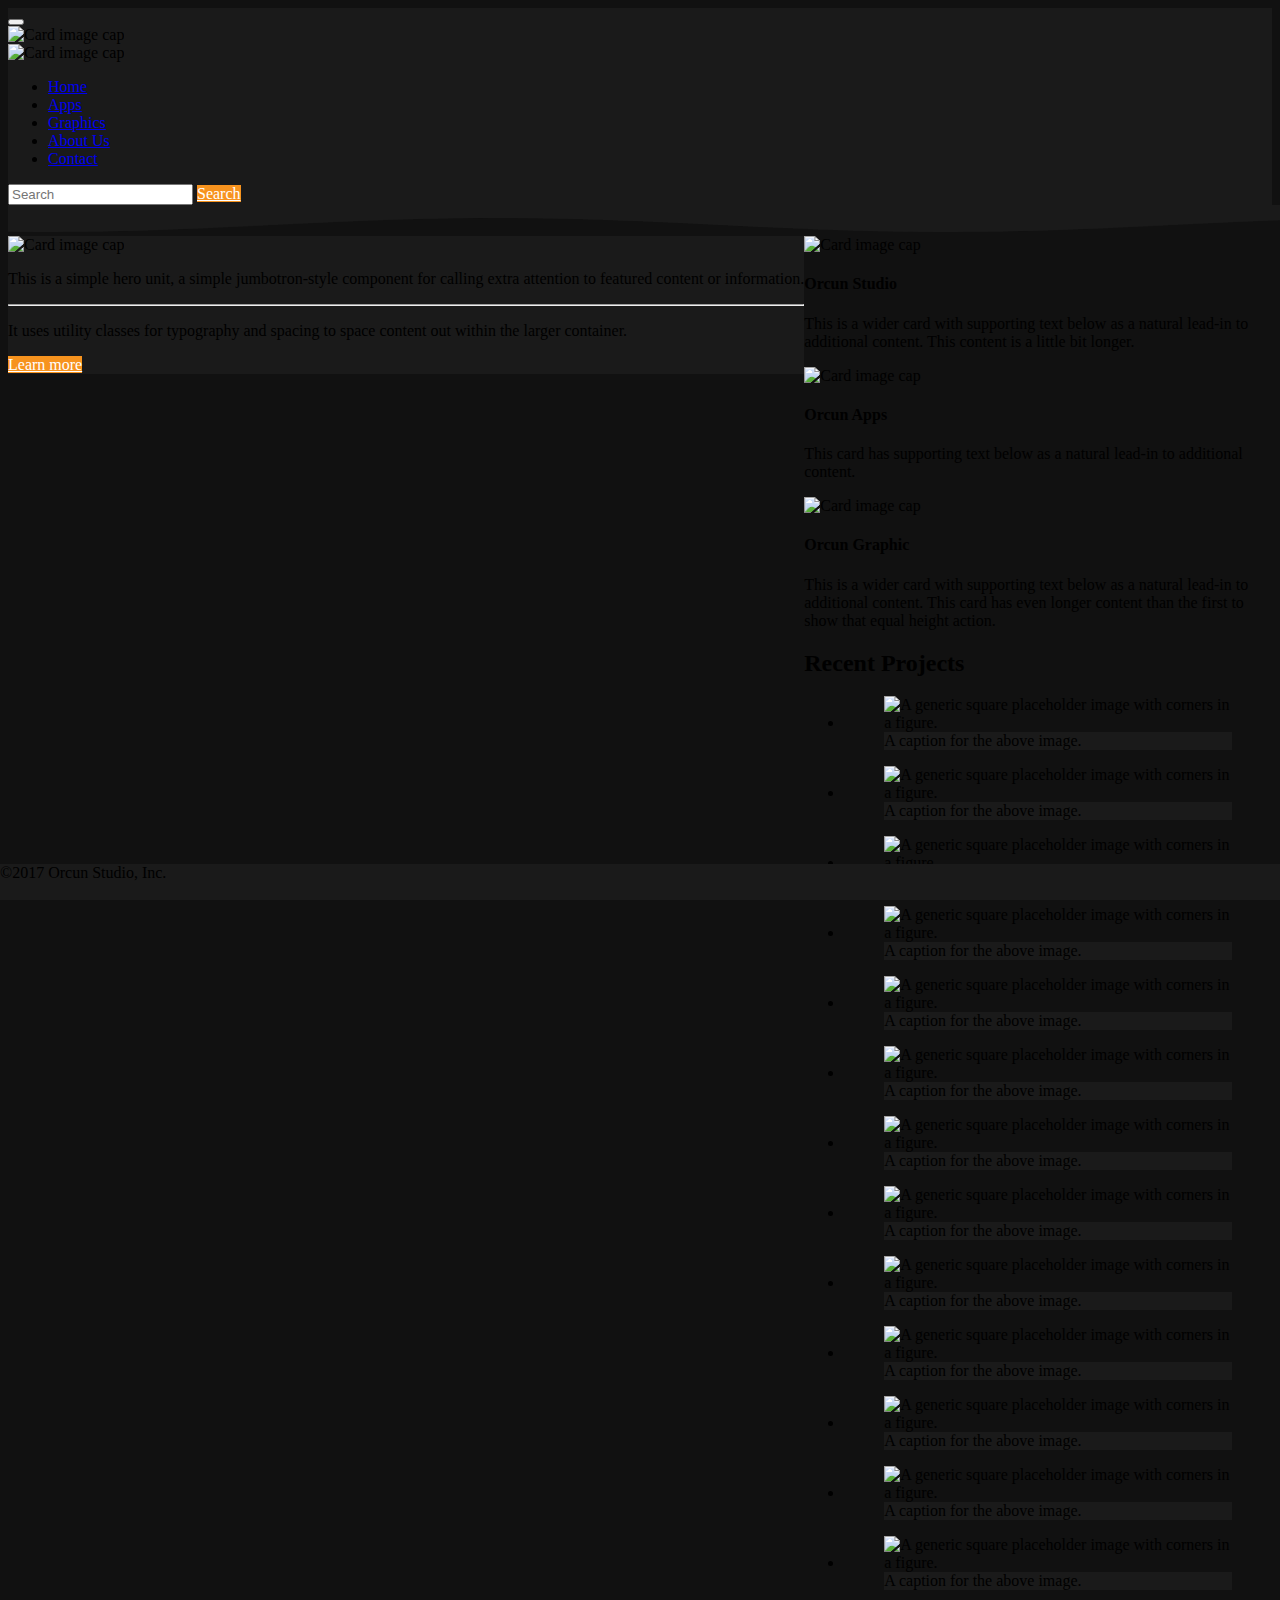
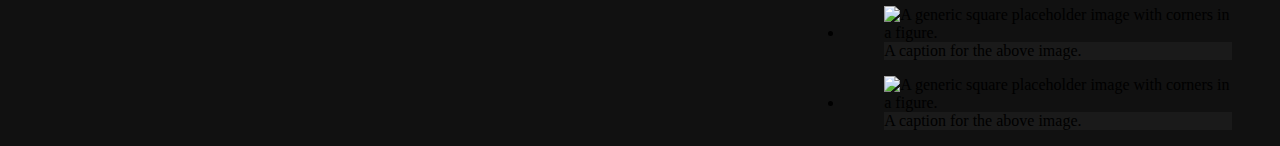
==== index.html @ 260313d6 "sayfa tasarımı tamamen degisti sol kaymıyor sag kayıyor dalga da var" ====
<!DOCTYPE html>
<html lang="en">
<head>
    <meta charset="utf-8">
    <meta http-equiv="X-UA-Compatible" content="IE=edge">
    <meta name="viewport" content="width=device-width, initial-scale=1, shrink-to-fit=no">
    <!-- The above 3 meta tags *must* come first in the head; any other head content must come *after* these tags -->
    <meta name="description" content="">
    <meta name="author" content="Orçun Toy">
    <link rel="shortcut icon" href="favicon.ico" type="image/x-icon">
	<link rel="icon" href="favicon.ico" type="image/x-icon">

    <title>Orcun Studio</title>

    <!-- Bootstrap Core CSS -->
    <link href="css/bootstrap.min.css" rel="stylesheet">

    <!-- Custom CSS -->
    <link href="css/custom.css" rel="stylesheet">
	
	<!-- Font Awesome CSS -->
	<link rel="stylesheet" href="https://maxcdn.bootstrapcdn.com/font-awesome/4.4.0/css/font-awesome.min.css">
	
	 <!-- Sly CSS -->
    <link href="css/sly.css" rel="stylesheet">

</head>

<body>
	<header>
		<nav class="navbar navbar-expand-lg navbar-dark bg-brand-dark" data-spy="affix" data-offset-top="100">
		  <button class="navbar-toggler" type="button" data-toggle="collapse" data-target="#navbarToggler" aria-controls="navbarToggler" aria-expanded="false" aria-label="Toggle navigation">
			<span class="navbar-toggler-icon"></span>
		  </button>
		 
		  <div class="d-none d-sm-block">
		 
		  <img class="img-fluid w-100" src="img/logo-desktop.png" alt="Card image cap">
		  </div>
		  <div class="d-block d-sm-none">
		   <img class="img-fluid w-100" src="img/logo-mobile.png" alt="Card image cap">
		 
		  </div>

		  <div class="collapse navbar-collapse" id="navbarToggler">
			<ul class="navbar-nav mr-auto mt-2 mt-lg-0">
			  <li class="nav-item active">
				<a class="nav-link" href="#">Home <span class="sr-only">(current)</span></a>
			  </li>
			  <li class="nav-item">
				<a class="nav-link" href="#">Apps</a>
			  </li>
			  <li class="nav-item">
				<a class="nav-link" href="#">Graphics</a>
			  </li>
			  <li class="nav-item">
				<a class="nav-link" href="#">About Us</a>
			  </li>
			    <li class="nav-item">
				<a class="nav-link" href="#">Contact</a>
			  </li>
			</ul>
			<form class="form-inline my-2 my-lg-0">
			  <input class="form-control mr-sm-2" type="search" placeholder="Search" aria-label="Search">
				<a class="btn btn-secondary" href="#" role="button">Search</a>
			</form>
		  </div>
		  
		</nav>
			<canvas id="topWave"></canvas>
		
		
	</header>

	<div class="container-fluid body-content ">
	
		<div class="row box ">
			<div class="col-md-3 left  mt-3 mb-3">
				<div class="h-100 p-3 bg-brand-dark text-white">
				 
					<img class="card-img-top img-fluid" src="img/lg-text.png" alt="Card image cap">
					
				  <p class="lead text-justify">This is a simple hero unit, a simple jumbotron-style component for calling extra attention to featured content or information.</p>
				  <hr class="my-4">
				  <p class="text-justify">It uses utility classes for typography and spacing to space content out within the larger container.</p>
				  <p class="lead">
					<a class="btn btn-secondary btn-lg" href="#" role="button">Learn more</a>
				  </p>
				</div>
			</div>
			<div class="col-md-9 right  mt-3 mb-3">
				<div class="row">
					<div class="card-deck ml-1 mr-1">
					  <div class="card no-border">
						<img class="card-img-top img-fluid" src="img/lg-1.png" alt="Card image cap">
						<div class="card-body">
						  <h4 class="card-title">Orcun Studio</h4>
						  <p class="card-text text-justify">This is a wider card with supporting text below as a natural lead-in to additional content. This content is a little bit longer.</p>
						</div>
						
					  </div>
					  <div class="card no-border">
						<img class="card-img-top img-fluid" src="img/lg-2.png" alt="Card image cap">
						<div class="card-body">
						  <h4 class="card-title">Orcun Apps</h4>
						  <p class="card-text text-justify">This card has supporting text below as a natural lead-in to additional content.</p>
						</div>
						
					  </div>
					  <div class="card no-border">
						<img class="card-img-top img-fluid" src="img/lg-3.png" alt="Card image cap">
						<div class="card-body">
						  <h4 class="card-title">Orcun Graphic</h4>
						  <p class="card-text text-justify">This is a wider card with supporting text below as a natural lead-in to additional content. This card has even longer content than the first to show that equal height action.</p>
						</div>
					  </div>
					</div>
				</div>
				<div class="mr-1">
				<h2 class="col-md-12 text-white p-3">Recent Projects</h2>
		
		<div class="scrollbar">
			<div class="handle">
				<div class="mousearea"></div>
			</div>
		</div>
		<div class="frame" id="cyclepages">
			<ul class="clearfix">
				<li class="m-1 rounded">
					<figure class="figure m-0">
					  <img src="img/lg-1.png" class="figure-img img-fluid rounded-top" alt="A generic square placeholder image with corners in a figure.">
					  <figcaption class="figure-caption bg-brand-dark p-2 text-center rounded-bottom">A caption for the above image.</figcaption>
					</figure>
				</li>
				<li class="m-1 rounded">
					<figure class="figure m-0">
					  <img src="img/lg-2.png" class="figure-img img-fluid rounded-top" alt="A generic square placeholder image with corners in a figure.">
					  <figcaption class="figure-caption bg-brand-dark p-2 text-center rounded-bottom">A caption for the above image.</figcaption>
					</figure>
				</li>
				<li class="m-1 rounded">
					<figure class="figure m-0">
					  <img src="img/lg-3.png" class="figure-img img-fluid rounded-top" alt="A generic square placeholder image with corners in a figure.">
					  <figcaption class="figure-caption bg-brand-dark p-2 text-center rounded-bottom">A caption for the above image.</figcaption>
					</figure>
				</li>
				<li class="m-1 rounded">
					<figure class="figure m-0">
					  <img src="img/lg-1.png" class="figure-img img-fluid rounded-top" alt="A generic square placeholder image with corners in a figure.">
					  <figcaption class="figure-caption bg-brand-dark p-2 text-center rounded-bottom">A caption for the above image.</figcaption>
					</figure>
				</li>
				<li class="m-1 rounded">
					<figure class="figure m-0">
					  <img src="img/lg-2.png" class="figure-img img-fluid rounded-top" alt="A generic square placeholder image with corners in a figure.">
					  <figcaption class="figure-caption bg-brand-dark p-2 text-center rounded-bottom">A caption for the above image.</figcaption>
					</figure>
				</li>
				<li class="m-1 rounded">
					<figure class="figure m-0">
					  <img src="img/lg-3.png" class="figure-img img-fluid rounded-top" alt="A generic square placeholder image with corners in a figure.">
					  <figcaption class="figure-caption bg-brand-dark p-2 text-center rounded-bottom">A caption for the above image.</figcaption>
					</figure>
				</li>
				<li class="m-1 rounded">
					<figure class="figure m-0">
					  <img src="img/lg-1.png" class="figure-img img-fluid rounded-top" alt="A generic square placeholder image with corners in a figure.">
					  <figcaption class="figure-caption bg-brand-dark p-2 text-center rounded-bottom">A caption for the above image.</figcaption>
					</figure>
				</li>
				<li class="m-1 rounded">
					<figure class="figure m-0">
					  <img src="img/lg-2.png" class="figure-img img-fluid rounded-top" alt="A generic square placeholder image with corners in a figure.">
					  <figcaption class="figure-caption bg-brand-dark p-2 text-center rounded-bottom">A caption for the above image.</figcaption>
					</figure>
				</li>
				<li class="m-1 rounded">
					<figure class="figure m-0">
					  <img src="img/lg-3.png" class="figure-img img-fluid rounded-top" alt="A generic square placeholder image with corners in a figure.">
					  <figcaption class="figure-caption bg-brand-dark p-2 text-center rounded-bottom">A caption for the above image.</figcaption>
					</figure>
				</li>
					<li class="m-1 rounded">
					<figure class="figure m-0">
					  <img src="img/lg-1.png" class="figure-img img-fluid rounded-top" alt="A generic square placeholder image with corners in a figure.">
					  <figcaption class="figure-caption bg-brand-dark p-2 text-center rounded-bottom">A caption for the above image.</figcaption>
					</figure>
				</li>
				<li class="m-1 rounded">
					<figure class="figure m-0">
					  <img src="img/lg-2.png" class="figure-img img-fluid rounded-top" alt="A generic square placeholder image with corners in a figure.">
					  <figcaption class="figure-caption bg-brand-dark p-2 text-center rounded-bottom">A caption for the above image.</figcaption>
					</figure>
				</li>
				<li class="m-1 rounded">
					<figure class="figure m-0">
					  <img src="img/lg-3.png" class="figure-img img-fluid rounded-top" alt="A generic square placeholder image with corners in a figure.">
					  <figcaption class="figure-caption bg-brand-dark p-2 text-center rounded-bottom">A caption for the above image.</figcaption>
					</figure>
				</li>	<li class="m-1 rounded">
					<figure class="figure m-0">
					  <img src="img/lg-1.png" class="figure-img img-fluid rounded-top" alt="A generic square placeholder image with corners in a figure.">
					  <figcaption class="figure-caption bg-brand-dark p-2 text-center rounded-bottom">A caption for the above image.</figcaption>
					</figure>
				</li>
				<li class="m-1 rounded">
					<figure class="figure m-0">
					  <img src="img/lg-2.png" class="figure-img img-fluid rounded-top" alt="A generic square placeholder image with corners in a figure.">
					  <figcaption class="figure-caption bg-brand-dark p-2 text-center rounded-bottom">A caption for the above image.</figcaption>
					</figure>
				</li>
				<li class="m-1 rounded">
					<figure class="figure m-0">
					  <img src="img/lg-3.png" class="figure-img img-fluid rounded-top" alt="A generic square placeholder image with corners in a figure.">
					  <figcaption class="figure-caption bg-brand-dark p-2 text-center rounded-bottom">A caption for the above image.</figcaption>
					</figure>
				</li>
			</ul>
		</div>
				</div>
			</div>
		</div>
		
	</div>
	<footer class=" bg-brand-dark ">
		 <div class="copyrighttext-left text-white m-2">
				 ©2017 Orcun Studio, Inc.
		</div>
	</footer>
	<script>
		function topFunction() {
			document.body.scrollTop = 0;
			document.documentElement.scrollTop = 0;
		}
	</script>
    <!-- Bootstrap core JavaScript
    ================================================== -->
    <!-- Placed at the end of the document so the pages load faster -->

    <!-- jQuery -->
    <script src="js/jquery-3.2.1.min.js"></script>
	<script src="https://cdnjs.cloudflare.com/ajax/libs/popper.js/1.12.6/umd/popper.min.js"></script>
    <!-- Bootstrap Core JavaScript -->
    <script src="js/bootstrap.min.js"></script>
	<!-- Sly JavaScripts -->
	<script src="js/sly.min.js"></script>
	<script src="js/horizontal.js"></script>
	<script src="js/jquery.easing.js"></script>
	
	<!-- Wave JavaScripts -->
	<script src="js/wave.js"></script>
</body>
</html>
---- css/custom.css ----
html {
  height: 100%;
}

html body {
  height: 100%;
  overflow: hidden;
  display: flex;
  flex-direction: column;
  background-color: #111111;
   -webkit-overflow-scrolling: touch;
    
}
navbar {
	height: 10vh;
}
.body-content {
  position: relative;
    z-index: 1;
  -webkit-overflow-scrolling: touch;
	height: 83vh;
	content: '';
    clear: both;
    display: block;
}
.box {
          position: absolute;
    width: 100%;
    height: 100%;
    }
.left {
	 float: left;
}
.right {
	     overflow: auto;
}
footer {
	position:fixed;
	bottom:0;
	left:0;
	right:0;
	  height: 4vh;
	  z-index: 3;
}
.topWave {
	height: 3vh;
}
::-webkit-scrollbar {
    width: 20px;
}

::-webkit-scrollbar-track {
    -webkit-box-shadow: inset 0 0 6px rgba(0,0,0,0.3); 
    border-radius: 10px;
	
}
 
::-webkit-scrollbar-thumb {
    border-radius: 10px;
    -webkit-box-shadow: inset 0 0 6px rgba(0,0,0,0.5); 
	background-color:#1A1A1A;
}

.bg-brand-orange {
	background-color:#F7931E;
}
.bg-brand-dark {
	background-color:#1A1A1A;
}
.text-color-brand-orange {
	color:#F7931E !important;
}
.text-color-brand-dark {
	color:#1A1A1A !important;
}
.no-border {
	border:0px;
}
.btn-secondary {
	background-color: #F7931E;
	color:#fff;
	border-color: #F7931E;
	
}
.btn-secondary:hover {
	color:#F7931E;
	border-color: #F7931E;
	background-color: #1A1A1A;
}
.btn-secondary:active {
	color:#F7931E !important;
	border-color: #fff !important;
	background-color: #fff !important;
}
.rounded-border {
	border-radius:30px !important;
}
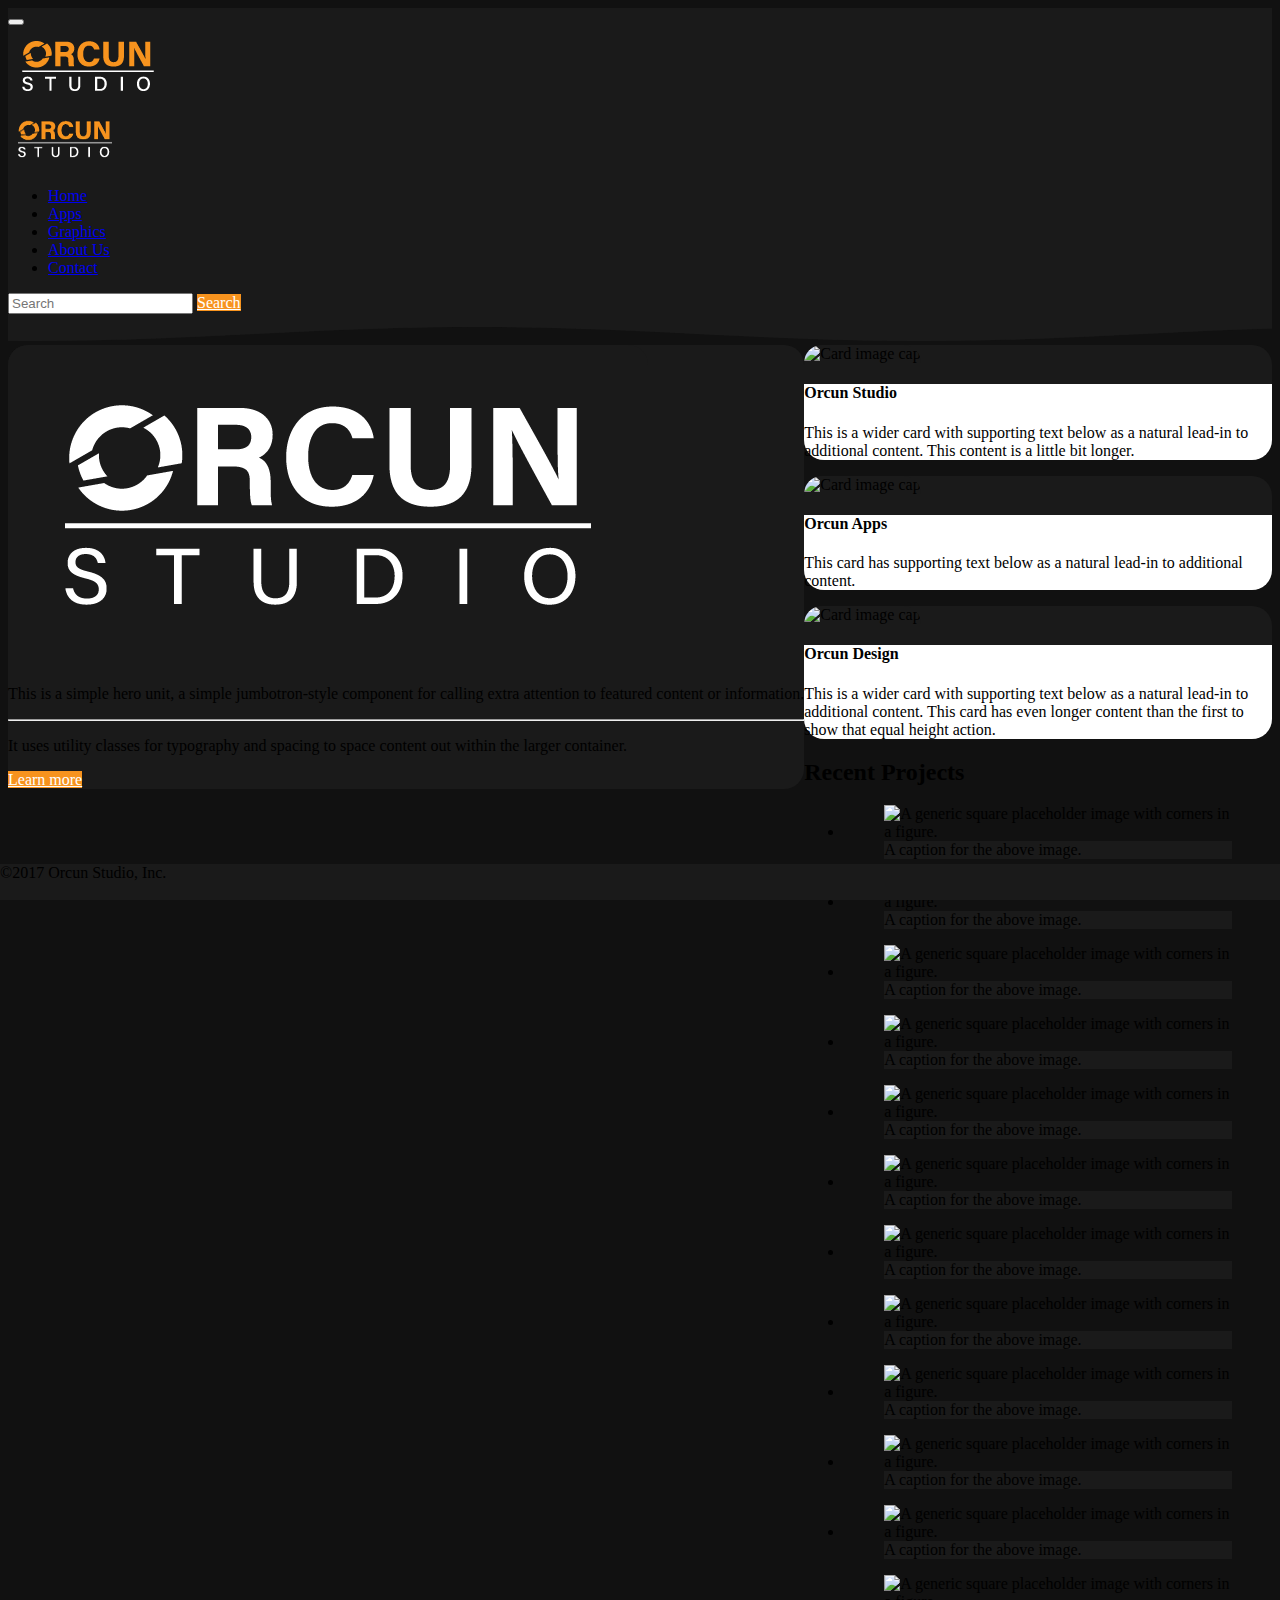
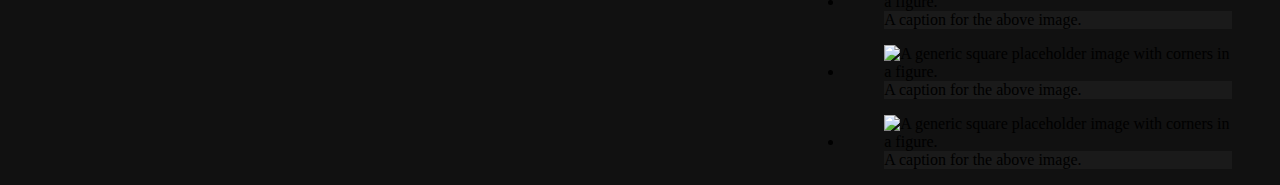
==== commit 82914807: "apps sayfası oluşturuldu" ====
--- a/index.html
+++ b/index.html
@@ -35,20 +35,20 @@
 		 
 		  <div class="d-none d-sm-block">
 		 
-		  <img class="img-fluid w-100" src="img/logo-desktop.png" alt="Card image cap">
+		  <img class="img-fluid w-100" src="img/studio-logo-desktop.png" alt="Card image cap">
 		  </div>
 		  <div class="d-block d-sm-none">
-		   <img class="img-fluid w-100" src="img/logo-mobile.png" alt="Card image cap">
+		   <img class="img-fluid w-100" src="img/studio-logo-mobile.png" alt="Card image cap">
 		 
 		  </div>
 
 		  <div class="collapse navbar-collapse" id="navbarToggler">
 			<ul class="navbar-nav mr-auto mt-2 mt-lg-0">
 			  <li class="nav-item active">
-				<a class="nav-link" href="#">Home <span class="sr-only">(current)</span></a>
+				<a class="nav-link" href="index.html">Home <span class="sr-only">(current)</span></a>
 			  </li>
 			  <li class="nav-item">
-				<a class="nav-link" href="#">Apps</a>
+				<a class="nav-link" href="apps.html">Apps</a>
 			  </li>
 			  <li class="nav-item">
 				<a class="nav-link" href="#">Graphics</a>
@@ -62,7 +62,7 @@
 			</ul>
 			<form class="form-inline my-2 my-lg-0">
 			  <input class="form-control mr-sm-2" type="search" placeholder="Search" aria-label="Search">
-				<a class="btn btn-secondary" href="#" role="button">Search</a>
+				<a class="btn btn-orange" href="#" role="button">Search</a>
 			</form>
 		  </div>
 		  
@@ -72,26 +72,26 @@
 		
 	</header>
 
-	<div class="container-fluid body-content ">
-	
-		<div class="row box ">
-			<div class="col-md-3 left  mt-3 mb-3">
-				<div class="h-100 p-3 bg-brand-dark text-white">
+	<div class="container-fluid body-content">
+	
+		<div class="row box pb-2 ">
+			<div class="col-md-3 left  mt-3 mb-3 ">
+				<div class="h-100 p-3 bg-brand-dark text-white rounded-border ">
 				 
-					<img class="card-img-top img-fluid" src="img/lg-text.png" alt="Card image cap">
+					<img class="card-img-top img-fluid" src="img/studio-logo-white.png" alt="Card image cap">
 					
 				  <p class="lead text-justify">This is a simple hero unit, a simple jumbotron-style component for calling extra attention to featured content or information.</p>
 				  <hr class="my-4">
 				  <p class="text-justify">It uses utility classes for typography and spacing to space content out within the larger container.</p>
 				  <p class="lead">
-					<a class="btn btn-secondary btn-lg" href="#" role="button">Learn more</a>
+					<a class="btn btn-orange btn-lg" href="#" role="button">Learn more</a>
 				  </p>
 				</div>
 			</div>
 			<div class="col-md-9 right  mt-3 mb-3">
-				<div class="row">
+				<div class="row ">
 					<div class="card-deck ml-1 mr-1">
-					  <div class="card no-border">
+					  <div class="card no-border ">
 						<img class="card-img-top img-fluid" src="img/lg-1.png" alt="Card image cap">
 						<div class="card-body">
 						  <h4 class="card-title">Orcun Studio</h4>
@@ -110,7 +110,7 @@
 					  <div class="card no-border">
 						<img class="card-img-top img-fluid" src="img/lg-3.png" alt="Card image cap">
 						<div class="card-body">
-						  <h4 class="card-title">Orcun Graphic</h4>
+						  <h4 class="card-title">Orcun Design</h4>
 						  <p class="card-text text-justify">This is a wider card with supporting text below as a natural lead-in to additional content. This card has even longer content than the first to show that equal height action.</p>
 						</div>
 					  </div>
@@ -126,95 +126,92 @@
 		</div>
 		<div class="frame" id="cyclepages">
 			<ul class="clearfix">
-				<li class="m-1 rounded">
-					<figure class="figure m-0">
-					  <img src="img/lg-1.png" class="figure-img img-fluid rounded-top" alt="A generic square placeholder image with corners in a figure.">
-					  <figcaption class="figure-caption bg-brand-dark p-2 text-center rounded-bottom">A caption for the above image.</figcaption>
-					</figure>
-				</li>
-				<li class="m-1 rounded">
-					<figure class="figure m-0">
-					  <img src="img/lg-2.png" class="figure-img img-fluid rounded-top" alt="A generic square placeholder image with corners in a figure.">
-					  <figcaption class="figure-caption bg-brand-dark p-2 text-center rounded-bottom">A caption for the above image.</figcaption>
-					</figure>
-				</li>
-				<li class="m-1 rounded">
-					<figure class="figure m-0">
-					  <img src="img/lg-3.png" class="figure-img img-fluid rounded-top" alt="A generic square placeholder image with corners in a figure.">
-					  <figcaption class="figure-caption bg-brand-dark p-2 text-center rounded-bottom">A caption for the above image.</figcaption>
-					</figure>
-				</li>
-				<li class="m-1 rounded">
-					<figure class="figure m-0">
-					  <img src="img/lg-1.png" class="figure-img img-fluid rounded-top" alt="A generic square placeholder image with corners in a figure.">
-					  <figcaption class="figure-caption bg-brand-dark p-2 text-center rounded-bottom">A caption for the above image.</figcaption>
-					</figure>
-				</li>
-				<li class="m-1 rounded">
-					<figure class="figure m-0">
-					  <img src="img/lg-2.png" class="figure-img img-fluid rounded-top" alt="A generic square placeholder image with corners in a figure.">
-					  <figcaption class="figure-caption bg-brand-dark p-2 text-center rounded-bottom">A caption for the above image.</figcaption>
-					</figure>
-				</li>
-				<li class="m-1 rounded">
-					<figure class="figure m-0">
-					  <img src="img/lg-3.png" class="figure-img img-fluid rounded-top" alt="A generic square placeholder image with corners in a figure.">
-					  <figcaption class="figure-caption bg-brand-dark p-2 text-center rounded-bottom">A caption for the above image.</figcaption>
-					</figure>
-				</li>
-				<li class="m-1 rounded">
-					<figure class="figure m-0">
-					  <img src="img/lg-1.png" class="figure-img img-fluid rounded-top" alt="A generic square placeholder image with corners in a figure.">
-					  <figcaption class="figure-caption bg-brand-dark p-2 text-center rounded-bottom">A caption for the above image.</figcaption>
-					</figure>
-				</li>
-				<li class="m-1 rounded">
-					<figure class="figure m-0">
-					  <img src="img/lg-2.png" class="figure-img img-fluid rounded-top" alt="A generic square placeholder image with corners in a figure.">
-					  <figcaption class="figure-caption bg-brand-dark p-2 text-center rounded-bottom">A caption for the above image.</figcaption>
-					</figure>
-				</li>
-				<li class="m-1 rounded">
-					<figure class="figure m-0">
-					  <img src="img/lg-3.png" class="figure-img img-fluid rounded-top" alt="A generic square placeholder image with corners in a figure.">
-					  <figcaption class="figure-caption bg-brand-dark p-2 text-center rounded-bottom">A caption for the above image.</figcaption>
-					</figure>
-				</li>
-					<li class="m-1 rounded">
-					<figure class="figure m-0">
-					  <img src="img/lg-1.png" class="figure-img img-fluid rounded-top" alt="A generic square placeholder image with corners in a figure.">
-					  <figcaption class="figure-caption bg-brand-dark p-2 text-center rounded-bottom">A caption for the above image.</figcaption>
-					</figure>
-				</li>
-				<li class="m-1 rounded">
-					<figure class="figure m-0">
-					  <img src="img/lg-2.png" class="figure-img img-fluid rounded-top" alt="A generic square placeholder image with corners in a figure.">
-					  <figcaption class="figure-caption bg-brand-dark p-2 text-center rounded-bottom">A caption for the above image.</figcaption>
-					</figure>
-				</li>
-				<li class="m-1 rounded">
-					<figure class="figure m-0">
-					  <img src="img/lg-3.png" class="figure-img img-fluid rounded-top" alt="A generic square placeholder image with corners in a figure.">
-					  <figcaption class="figure-caption bg-brand-dark p-2 text-center rounded-bottom">A caption for the above image.</figcaption>
-					</figure>
-				</li>	<li class="m-1 rounded">
-					<figure class="figure m-0">
-					  <img src="img/lg-1.png" class="figure-img img-fluid rounded-top" alt="A generic square placeholder image with corners in a figure.">
-					  <figcaption class="figure-caption bg-brand-dark p-2 text-center rounded-bottom">A caption for the above image.</figcaption>
-					</figure>
-				</li>
-				<li class="m-1 rounded">
-					<figure class="figure m-0">
-					  <img src="img/lg-2.png" class="figure-img img-fluid rounded-top" alt="A generic square placeholder image with corners in a figure.">
-					  <figcaption class="figure-caption bg-brand-dark p-2 text-center rounded-bottom">A caption for the above image.</figcaption>
-					</figure>
-				</li>
-				<li class="m-1 rounded">
-					<figure class="figure m-0">
-					  <img src="img/lg-3.png" class="figure-img img-fluid rounded-top" alt="A generic square placeholder image with corners in a figure.">
-					  <figcaption class="figure-caption bg-brand-dark p-2 text-center rounded-bottom">A caption for the above image.</figcaption>
-					</figure>
-				</li>
+				
+				<li class="m-1">
+					<figure class="figure m-0">
+					  <img src="img/lg-1.png" class="figure-img img-fluid " alt="A generic square placeholder image with corners in a figure.">
+					  <figcaption class="figure-caption bg-brand-dark p-2 text-center ">A caption for the above image.</figcaption>
+					</figure>
+				</li>
+				<li class="m-1">
+					<figure class="figure m-0">
+					  <img src="img/lg-2.png" class="figure-img img-fluid " alt="A generic square placeholder image with corners in a figure.">
+					  <figcaption class="figure-caption bg-brand-dark p-2 text-center ">A caption for the above image.</figcaption>
+					</figure>
+				</li>
+				<li class="m-1">
+					<figure class="figure m-0">
+					  <img src="img/lg-3.png" class="figure-img img-fluid " alt="A generic square placeholder image with corners in a figure.">
+					  <figcaption class="figure-caption bg-brand-dark p-2 text-center ">A caption for the above image.</figcaption>
+					</figure>
+				</li>
+				<li class="m-1">
+					<figure class="figure m-0">
+					  <img src="img/lg-1.png" class="figure-img img-fluid " alt="A generic square placeholder image with corners in a figure.">
+					  <figcaption class="figure-caption bg-brand-dark p-2 text-center ">A caption for the above image.</figcaption>
+					</figure>
+				</li>
+				<li class="m-1">
+					<figure class="figure m-0">
+					  <img src="img/lg-2.png" class="figure-img img-fluid " alt="A generic square placeholder image with corners in a figure.">
+					  <figcaption class="figure-caption bg-brand-dark p-2 text-center ">A caption for the above image.</figcaption>
+					</figure>
+				</li>
+				<li class="m-1">
+					<figure class="figure m-0">
+					  <img src="img/lg-3.png" class="figure-img img-fluid " alt="A generic square placeholder image with corners in a figure.">
+					  <figcaption class="figure-caption bg-brand-dark p-2 text-center ">A caption for the above image.</figcaption>
+					</figure>
+				</li>
+				<li class="m-1">
+					<figure class="figure m-0">
+					  <img src="img/lg-1.png" class="figure-img img-fluid " alt="A generic square placeholder image with corners in a figure.">
+					  <figcaption class="figure-caption bg-brand-dark p-2 text-center ">A caption for the above image.</figcaption>
+					</figure>
+				</li>
+				<li class="m-1">
+					<figure class="figure m-0">
+					  <img src="img/lg-2.png" class="figure-img img-fluid " alt="A generic square placeholder image with corners in a figure.">
+					  <figcaption class="figure-caption bg-brand-dark p-2 text-center ">A caption for the above image.</figcaption>
+					</figure>
+				</li>
+				<li class="m-1">
+					<figure class="figure m-0">
+					  <img src="img/lg-3.png" class="figure-img img-fluid " alt="A generic square placeholder image with corners in a figure.">
+					  <figcaption class="figure-caption bg-brand-dark p-2 text-center ">A caption for the above image.</figcaption>
+					</figure>
+				</li>
+				<li class="m-1">
+					<figure class="figure m-0">
+					  <img src="img/lg-1.png" class="figure-img img-fluid " alt="A generic square placeholder image with corners in a figure.">
+					  <figcaption class="figure-caption bg-brand-dark p-2 text-center ">A caption for the above image.</figcaption>
+					</figure>
+				</li>
+				<li class="m-1">
+					<figure class="figure m-0">
+					  <img src="img/lg-2.png" class="figure-img img-fluid " alt="A generic square placeholder image with corners in a figure.">
+					  <figcaption class="figure-caption bg-brand-dark p-2 text-center ">A caption for the above image.</figcaption>
+					</figure>
+				</li>
+				<li class="m-1">
+					<figure class="figure m-0">
+					  <img src="img/lg-3.png" class="figure-img img-fluid " alt="A generic square placeholder image with corners in a figure.">
+					  <figcaption class="figure-caption bg-brand-dark p-2 text-center ">A caption for the above image.</figcaption>
+					</figure>
+				</li>
+				<li class="m-1">
+					<figure class="figure m-0">
+					  <img src="img/lg-1.png" class="figure-img img-fluid " alt="A generic square placeholder image with corners in a figure.">
+					  <figcaption class="figure-caption bg-brand-dark p-2 text-center ">A caption for the above image.</figcaption>
+					</figure>
+				</li>
+				<li class="m-1">
+					<figure class="figure m-0">
+					  <img src="img/lg-2.png" class="figure-img img-fluid " alt="A generic square placeholder image with corners in a figure.">
+					  <figcaption class="figure-caption bg-brand-dark p-2 text-center ">A caption for the above image.</figcaption>
+					</figure>
+				</li>
+				
 			</ul>
 		</div>
 				</div>
--- a/css/custom.css
+++ b/css/custom.css
@@ -1,50 +1,59 @@
 html {
-  height: 100%;
+	height: 100%;
 }
 
 html body {
-  height: 100%;
-  overflow: hidden;
-  display: flex;
-  flex-direction: column;
-  background-color: #111111;
+	height: 100%;
+	overflow: hidden;
+	display: flex;
+	flex-direction: column;
+	background-color: #111111;
    -webkit-overflow-scrolling: touch;
     
 }
+
 navbar {
 	height: 10vh;
 }
+
 .body-content {
-  position: relative;
+	position: relative;
     z-index: 1;
-  -webkit-overflow-scrolling: touch;
+	-webkit-overflow-scrolling: touch;
 	height: 83vh;
 	content: '';
     clear: both;
     display: block;
 }
+
 .box {
-          position: absolute;
+	position: absolute;
     width: 100%;
     height: 100%;
-    }
+}
+
 .left {
-	 float: left;
+	float: left;
 }
+
 .right {
-	     overflow: auto;
+	overflow: auto;
 }
+
 footer {
 	position:fixed;
 	bottom:0;
 	left:0;
 	right:0;
-	  height: 4vh;
-	  z-index: 3;
+	height: 4vh;
+	z-index: 3;
 }
-.topWave {
+
+#topWave {
 	height: 3vh;
+	width:100%;
 }
+
 ::-webkit-scrollbar {
     width: 20px;
 }
@@ -64,34 +73,123 @@
 .bg-brand-orange {
 	background-color:#F7931E;
 }
+
 .bg-brand-dark {
 	background-color:#1A1A1A;
 }
+
 .text-color-brand-orange {
 	color:#F7931E !important;
 }
+
 .text-color-brand-dark {
 	color:#1A1A1A !important;
 }
+
 .no-border {
 	border:0px;
 }
-.btn-secondary {
+
+.btn-orange {
 	background-color: #F7931E;
 	color:#fff;
 	border-color: #F7931E;
-	
 }
-.btn-secondary:hover {
+
+.btn-orange:hover {
 	color:#F7931E;
 	border-color: #F7931E;
 	background-color: #1A1A1A;
 }
-.btn-secondary:active {
+
+.btn-orange:active {
 	color:#F7931E !important;
 	border-color: #fff !important;
 	background-color: #fff !important;
 }
+
+.btn-red {
+	background-color: #c1272d;
+	color:#fff;
+	border-color: #c1272d;
+}
+
+.btn-red:hover {
+	color:#c1272d;
+	border-color: #c1272d;
+	background-color: #1A1A1A;
+}
+
+.btn-red:active {
+	color:#c1272d !important;
+	border-color: #fff !important;
+	background-color: #fff !important;
+}
+
 .rounded-border {
-	border-radius:30px !important;
+	border-radius:20px !important;
+}
+
+.rounded-top-border {
+	border-radius: 20px 20px 0px 0px !important;
+}
+
+.rounded-bottom-border {
+	border-radius: 0px 0px 20px 20px !important;
+}
+
+.card-img-top {
+	border-radius: 20px 20px 0px 0px !important;
+	background-color:#1A1A1A;
+}
+
+.card {
+	border-radius: 20px !important;
+	background-color:#1A1A1A;
+}
+
+.card-body {
+	border-radius:  0px 0px 20px 20px !important;
+	background-color:#fff;
+}
+
+.hovered-image-container {
+    position: relative;
+    width: 100%;
+}
+
+.hovered-image {
+	opacity: 1;
+	display: block;
+	width: 100%;
+	height: auto;
+	transition: .5s ease;
+	backface-visibility: hidden;
+	
+	cursor:pointer
+}
+
+.hovered-image-middle {
+	transition: .5s ease;
+	opacity: 0;
+	position: absolute;
+	top: 50%;
+	left: 50%;
+	transform: translate(-50%, -50%);
+	-ms-transform: translate(-50%, -50%)
+}
+
+.hovered-image-container:hover .hovered-image {
+	opacity: 0.3;
+}
+
+.hovered-image-container:hover .hovered-image-middle {
+	opacity: 1;
+}
+
+.hovered-image-text {
+	font-weight: bold;
+	color: white;
+	font-size: 20px;
+	padding: 16px 32px;
 }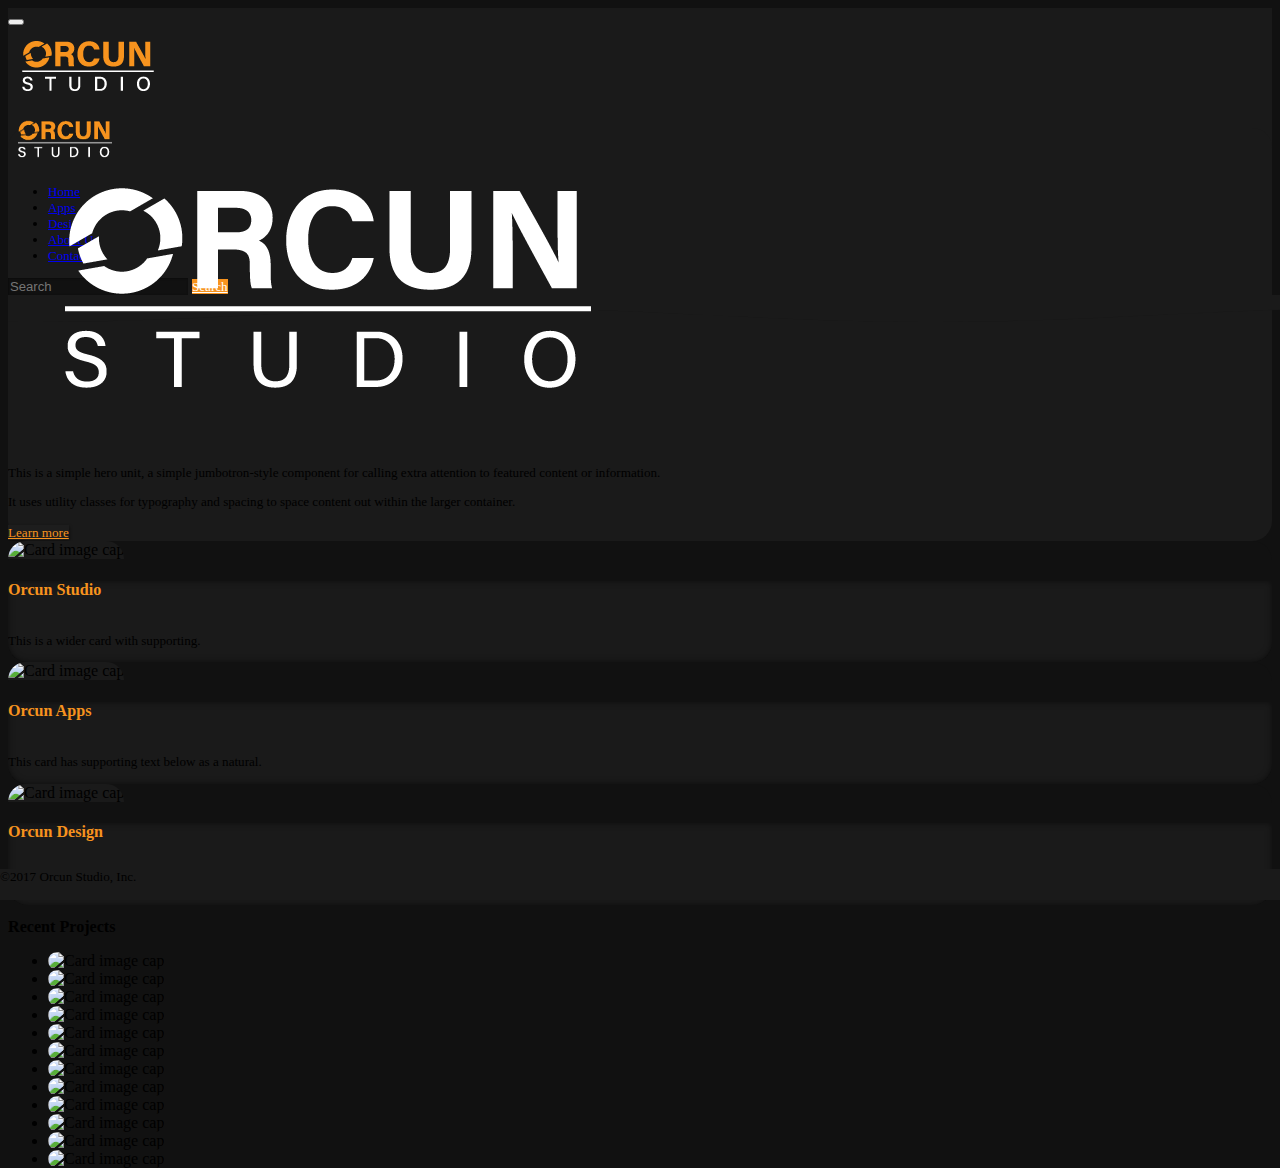
==== commit 98f186a8: "routine update" ====
--- a/index.html
+++ b/index.html
@@ -1,5 +1,5 @@
 <!DOCTYPE html>
-<html lang="en">
+<html lang="en" class="overflow-hidden">
 <head>
     <meta charset="utf-8">
     <meta http-equiv="X-UA-Compatible" content="IE=edge">
@@ -23,228 +23,238 @@
 	
 	 <!-- Sly CSS -->
     <link href="css/sly.css" rel="stylesheet">
+	
+	<!-- Owl Stylesheets -->
+    <link rel="stylesheet" href="owlcarousel/assets/owl.carousel.min.css">
+    <link rel="stylesheet" href="owlcarousel/assets/owl.theme.default.min.css">
 
 </head>
-
-<body>
+<body class="bg-black">
 	<header>
-		<nav class="navbar navbar-expand-lg navbar-dark bg-brand-dark" data-spy="affix" data-offset-top="100">
-		  <button class="navbar-toggler" type="button" data-toggle="collapse" data-target="#navbarToggler" aria-controls="navbarToggler" aria-expanded="false" aria-label="Toggle navigation">
-			<span class="navbar-toggler-icon"></span>
-		  </button>
-		 
-		  <div class="d-none d-sm-block">
-		 
-		  <img class="img-fluid w-100" src="img/studio-logo-desktop.png" alt="Card image cap">
-		  </div>
-		  <div class="d-block d-sm-none">
-		   <img class="img-fluid w-100" src="img/studio-logo-mobile.png" alt="Card image cap">
-		 
-		  </div>
-
-		  <div class="collapse navbar-collapse" id="navbarToggler">
-			<ul class="navbar-nav mr-auto mt-2 mt-lg-0">
-			  <li class="nav-item active">
-				<a class="nav-link" href="index.html">Home <span class="sr-only">(current)</span></a>
-			  </li>
-			  <li class="nav-item">
-				<a class="nav-link" href="apps.html">Apps</a>
-			  </li>
-			  <li class="nav-item">
-				<a class="nav-link" href="#">Graphics</a>
-			  </li>
-			  <li class="nav-item">
-				<a class="nav-link" href="#">About Us</a>
-			  </li>
-			    <li class="nav-item">
-				<a class="nav-link" href="#">Contact</a>
-			  </li>
-			</ul>
-			<form class="form-inline my-2 my-lg-0">
-			  <input class="form-control mr-sm-2" type="search" placeholder="Search" aria-label="Search">
-				<a class="btn btn-orange" href="#" role="button">Search</a>
-			</form>
-		  </div>
-		  
+		<nav class="navbar navbar-expand-lg navbar-dark bg-dark" data-spy="affix" data-offset-top="100">
+			<button class="navbar-toggler" type="button" data-toggle="collapse" data-target="#navbarToggler" aria-controls="navbarToggler" aria-expanded="false" aria-label="Toggle navigation">
+				<span class="navbar-toggler-icon"></span>
+			</button>
+			<div class="d-none d-xs-block d-sm-block d-lg-block">
+				<img class="contain-image img-fluid w-100" src="img/studio-logo-desktop.png" alt="Card image cap">
+			</div>
+			<div class="d-block d-xs-none d-sm-none d-lg-none">
+				<img class="contain-image img-fluid w-100" src="img/studio-logo-mobile.png" alt="Card image cap">
+			</div>
+			<div class="collapse navbar-collapse" id="navbarToggler">
+				<ul class="navbar-nav mr-auto mt-lg-0 font-size-sm">
+					<li class="nav-item active">
+						<a class="nav-link" href="index.html">Home <span class="sr-only">(current)</span></a>
+					</li>
+					<li class="nav-item">
+						<a class="nav-link" href="apps.html">Apps</a>
+					</li>
+					<li class="nav-item">
+						<a class="nav-link" href="#">Design</a>
+					</li>
+					<li class="nav-item">
+						<a class="nav-link" href="#">About Us</a>
+					</li>
+					<li class="nav-item">
+						<a class="nav-link" href="#">Contact</a>
+					</li>
+				</ul>
+				<form class="form-inline my-2 my-lg-0">
+				  <input class="form-control input-shadow mr-sm-2 font-size-sm" type="search" placeholder="Search" aria-label="Search">
+					<a class="btn btn-orange font-size-sm" href="#" role="button">Search</a>
+				</form>
+			</div>
 		</nav>
-			<canvas id="topWave"></canvas>
-		
-		
+		<canvas class="topWave" id="topWave"></canvas>
 	</header>
-
-	<div class="container-fluid body-content">
-	
-		<div class="row box pb-2 ">
-			<div class="col-md-3 left  mt-3 mb-3 ">
-				<div class="h-100 p-3 bg-brand-dark text-white rounded-border ">
-				 
-					<img class="card-img-top img-fluid" src="img/studio-logo-white.png" alt="Card image cap">
-					
-				  <p class="lead text-justify">This is a simple hero unit, a simple jumbotron-style component for calling extra attention to featured content or information.</p>
-				  <hr class="my-4">
-				  <p class="text-justify">It uses utility classes for typography and spacing to space content out within the larger container.</p>
-				  <p class="lead">
-					<a class="btn btn-orange btn-lg" href="#" role="button">Learn more</a>
-				  </p>
-				</div>
-			</div>
-			<div class="col-md-9 right  mt-3 mb-3">
-				<div class="row ">
-					<div class="card-deck ml-1 mr-1">
-					  <div class="card no-border ">
-						<img class="card-img-top img-fluid" src="img/lg-1.png" alt="Card image cap">
-						<div class="card-body">
-						  <h4 class="card-title">Orcun Studio</h4>
-						  <p class="card-text text-justify">This is a wider card with supporting text below as a natural lead-in to additional content. This content is a little bit longer.</p>
-						</div>
-						
+	
+	
+	
+	<div class="main row m-0 p-0 h-100">
+		<div class="h-100 col-lg-3 m-0 p-2">
+			<div class="h-100 bg-dark text-white rounded-border p-3 d-flex flex-column">
+				<div class="h-20 d-flex justify-content-center align-items-center">
+					<img class="contain-image img-fluid rounded-top-border h-100 w-100" src="img/studio-logo-white.png" alt="Card image cap"/>
+				</div>
+				<div class="overflow-auto pl-3 pr-3 h-50 d-flex flex-column justify-content-center">
+					<p class="lead text-justify font-size-sm">This is a simple hero unit, a simple jumbotron-style component for calling extra attention to featured content or information.</p>
+					<p class="text-justify font-size-sm">It uses utility classes for typography and spacing to space content out within the larger container.</p>
+					<a class="btn btn-shadow btn-md text-color-orange font-weight-bold font-size-sm d-flex justify-content-center align-items-center" href="#" role="button">Learn more</a>
+				</div>
+				<!--  Owl Carousel -->
+				<div class="h-30 d-flex  justify-content-center align-items-center">
+					<div class="outer owl-carousel owl-theme overflow-hidden align-self-end p-2 cursor-pointer">
+						<div class="item">
+							<img class="covered-image rounded-border img-fluid h-100 w-100" src="img/lg-1.png" alt="Card image cap">
+						</div>
+						<div class="item">
+							<img class="covered-image rounded-border img-fluid h-100 w-100" src="img/lg-1.png" alt="Card image cap">
+						</div>
+						<div class="item">
+							<img class="covered-image rounded-border img-fluid h-100 w-100" src="img/lg-1.png" alt="Card image cap">
+						</div>
+						<div class="item">
+							<img class="covered-image rounded-border img-fluid h-100 w-100" src="img/lg-1.png" alt="Card image cap">
+						</div>
+						<div class="item">
+							<img class="covered-image rounded-border img-fluid h-100 w-100" src="img/lg-1.png" alt="Card image cap">
+						</div>
+						<div class="item">
+							<img class="covered-image rounded-border img-fluid h-100 w-100" src="img/lg-1.png" alt="Card image cap">
+						</div>
+						<div class="item">
+							<img class="covered-image rounded-border img-fluid h-100 w-100" src="img/lg-1.png" alt="Card image cap">
+						</div>
+						<div class="item">
+							<img class="covered-image rounded-border img-fluid h-100 w-100" src="img/lg-1.png" alt="Card image cap">
+						</div>
+						<div class="item">
+							<img class="covered-image rounded-border img-fluid h-100 w-100" src="img/lg-1.png" alt="Card image cap">
+						</div>
+						<div class="item">
+							<img class="covered-image rounded-border img-fluid h-100 w-100" src="img/lg-1.png" alt="Card image cap">
+						</div>
+					</div>
+				</div>
+			</div>
+		</div>
+		<div class="h-100 col-lg-9 m-0 p-0">
+				<div class="h-60 pt-2 pr-1 " >
+					<div class="card-deck m-0 h-100">
+					  <div class="card no-border rounded-border bg-black h-100 ml-1 mr-1">
+						<div class="h-75 w-100">
+							<img class="contain-image img-fluid rounded-top-border bg-dark h-100 w-100" src="img/lg-1.png" alt="Card image cap"/>
+						</div>
+						<div class="outer rounded-bottom-border bg-dark p-3 h-25">
+							<h4 class="card-title text-color-orange font-size-md font-weight-bold h-30">Orcun Studio</h4>
+							<div class="overflow-auto h-70">
+								<p class="card-text text-justify text-white font-size-sm">This is a wider card with supporting.</p>
+							</div>
+						 </div>
 					  </div>
-					  <div class="card no-border">
-						<img class="card-img-top img-fluid" src="img/lg-2.png" alt="Card image cap">
-						<div class="card-body">
-						  <h4 class="card-title">Orcun Apps</h4>
-						  <p class="card-text text-justify">This card has supporting text below as a natural lead-in to additional content.</p>
-						</div>
-						
+					  <div class="card no-border rounded-border bg-black h-100 ml-1 mr-1">
+						<div class="h-75 w-100">
+							<img class="contain-image img-fluid rounded-top-border bg-dark h-100 w-100" src="img/lg-2.png" alt="Card image cap"/>
+						</div>
+						<div class="outer rounded-bottom-border bg-dark p-3 h-25">
+							<h4 class="card-title text-color-orange font-size-md font-weight-bold h-30">Orcun Apps</h4>
+							<div class="overflow-auto h-70">
+								<p class="card-text text-justify text-white font-size-sm">This card has supporting text below as a natural.</p>
+							</div>
+						</div>
 					  </div>
-					  <div class="card no-border">
-						<img class="card-img-top img-fluid" src="img/lg-3.png" alt="Card image cap">
-						<div class="card-body">
-						  <h4 class="card-title">Orcun Design</h4>
-						  <p class="card-text text-justify">This is a wider card with supporting text below as a natural lead-in to additional content. This card has even longer content than the first to show that equal height action.</p>
+					  <div class="card no-border rounded-border bg-black h-100 ml-1 mr-1">
+						<div class="h-75 w-100">
+							<img class="contain-image img-fluid rounded-top-border bg-dark h-100 w-100" src="img/lg-3.png" alt="Card image cap"/>
+						</div>
+						<div class="outer rounded-bottom-border bg-dark p-3 h-25">
+							<h4 class="card-title text-color-orange font-size-md font-weight-bold h-30">Orcun Design</h4>
+							<div class="overflow-auto h-70">
+								<p class="card-text text-justify text-white font-size-sm">This is a wider card with supporting text below as.</p>
+							</div>
 						</div>
 					  </div>
 					</div>
 				</div>
-				<div class="mr-1">
-				<h2 class="col-md-12 text-white p-3">Recent Projects</h2>
-		
-		<div class="scrollbar">
-			<div class="handle">
-				<div class="mousearea"></div>
-			</div>
+				<div class="h-40 pr-2" >
+					<div class="square-frame-top h-20 d-flex p-2">
+					<div class="align-self-center w-100">
+						<h2 class="col-lg-12 text-white apps-bottom-title  font-size-md">Recent Projects</h2>
+				
+						<div class="scrollbar orange-scrollbar">
+							<div class="handle bg-orange">
+								<div class="mousearea"></div>
+							</div>
+						</div>
+					</div>
+					</div>
+					<div class="square-frame h-80" id="cyclepages" >
+						<ul>
+							<li class="apps-bottom-container pb-2 pl-1 pr-1" >
+									<img class="covered-image rounded-border img-fluid h-100 w-100" src="img/lg-1.png" alt="Card image cap">
+							</li>
+							<li class="apps-bottom-container pb-2 pl-1 pr-1" >
+									<img class="covered-image rounded-border img-fluid h-100 w-100" src="img/lg-2.png" alt="Card image cap">
+							</li>
+							<li class="apps-bottom-container pb-2 pl-1 pr-1" >
+									<img class="covered-image rounded-border img-fluid h-100 w-100" src="img/lg-3.png" alt="Card image cap">
+							</li>
+							<li class="apps-bottom-container pb-2 pl-1 pr-1" >
+									<img class="covered-image rounded-border img-fluid h-100 w-100" src="img/lg-1.png" alt="Card image cap">
+							</li>
+							<li class="apps-bottom-container pb-2 pl-1 pr-1" >
+									<img class="covered-image rounded-border img-fluid h-100 w-100" src="img/lg-2.png" alt="Card image cap">
+							</li>
+							<li class="apps-bottom-container pb-2 pl-1 pr-1" >
+									<img class="covered-image rounded-border img-fluid h-100 w-100" src="img/lg-3.png" alt="Card image cap">
+							</li>
+							<li class="apps-bottom-container pb-2 pl-1 pr-1" >
+									<img class="covered-image rounded-border img-fluid h-100 w-100" src="img/lg-1.png" alt="Card image cap">
+							</li>
+							<li class="apps-bottom-container pb-2 pl-1 pr-1" >
+									<img class="covered-image rounded-border img-fluid h-100 w-100" src="img/lg-2.png" alt="Card image cap">
+							</li>
+							<li class="apps-bottom-container pb-2 pl-1 pr-1" >
+									<img class="covered-image rounded-border img-fluid h-100 w-100" src="img/lg-3.png" alt="Card image cap">
+							</li>
+							<li class="apps-bottom-container pb-2 pl-1 pr-1" >
+									<img class="covered-image rounded-border img-fluid h-100 w-100" src="img/lg-1.png" alt="Card image cap">
+							</li>
+							<li class="apps-bottom-container pb-2 pl-1 pr-1" >
+									<img class="covered-image rounded-border img-fluid h-100 w-100" src="img/lg-2.png" alt="Card image cap">
+							</li>
+							<li class="apps-bottom-container pb-2 pl-1 pr-1" >
+									<img class="covered-image rounded-border img-fluid h-100 w-100" src="img/lg-3.png" alt="Card image cap">
+							</li>
+						</ul>
+					</div>
+				</div>
 		</div>
-		<div class="frame" id="cyclepages">
-			<ul class="clearfix">
-				
-				<li class="m-1">
-					<figure class="figure m-0">
-					  <img src="img/lg-1.png" class="figure-img img-fluid " alt="A generic square placeholder image with corners in a figure.">
-					  <figcaption class="figure-caption bg-brand-dark p-2 text-center ">A caption for the above image.</figcaption>
-					</figure>
-				</li>
-				<li class="m-1">
-					<figure class="figure m-0">
-					  <img src="img/lg-2.png" class="figure-img img-fluid " alt="A generic square placeholder image with corners in a figure.">
-					  <figcaption class="figure-caption bg-brand-dark p-2 text-center ">A caption for the above image.</figcaption>
-					</figure>
-				</li>
-				<li class="m-1">
-					<figure class="figure m-0">
-					  <img src="img/lg-3.png" class="figure-img img-fluid " alt="A generic square placeholder image with corners in a figure.">
-					  <figcaption class="figure-caption bg-brand-dark p-2 text-center ">A caption for the above image.</figcaption>
-					</figure>
-				</li>
-				<li class="m-1">
-					<figure class="figure m-0">
-					  <img src="img/lg-1.png" class="figure-img img-fluid " alt="A generic square placeholder image with corners in a figure.">
-					  <figcaption class="figure-caption bg-brand-dark p-2 text-center ">A caption for the above image.</figcaption>
-					</figure>
-				</li>
-				<li class="m-1">
-					<figure class="figure m-0">
-					  <img src="img/lg-2.png" class="figure-img img-fluid " alt="A generic square placeholder image with corners in a figure.">
-					  <figcaption class="figure-caption bg-brand-dark p-2 text-center ">A caption for the above image.</figcaption>
-					</figure>
-				</li>
-				<li class="m-1">
-					<figure class="figure m-0">
-					  <img src="img/lg-3.png" class="figure-img img-fluid " alt="A generic square placeholder image with corners in a figure.">
-					  <figcaption class="figure-caption bg-brand-dark p-2 text-center ">A caption for the above image.</figcaption>
-					</figure>
-				</li>
-				<li class="m-1">
-					<figure class="figure m-0">
-					  <img src="img/lg-1.png" class="figure-img img-fluid " alt="A generic square placeholder image with corners in a figure.">
-					  <figcaption class="figure-caption bg-brand-dark p-2 text-center ">A caption for the above image.</figcaption>
-					</figure>
-				</li>
-				<li class="m-1">
-					<figure class="figure m-0">
-					  <img src="img/lg-2.png" class="figure-img img-fluid " alt="A generic square placeholder image with corners in a figure.">
-					  <figcaption class="figure-caption bg-brand-dark p-2 text-center ">A caption for the above image.</figcaption>
-					</figure>
-				</li>
-				<li class="m-1">
-					<figure class="figure m-0">
-					  <img src="img/lg-3.png" class="figure-img img-fluid " alt="A generic square placeholder image with corners in a figure.">
-					  <figcaption class="figure-caption bg-brand-dark p-2 text-center ">A caption for the above image.</figcaption>
-					</figure>
-				</li>
-				<li class="m-1">
-					<figure class="figure m-0">
-					  <img src="img/lg-1.png" class="figure-img img-fluid " alt="A generic square placeholder image with corners in a figure.">
-					  <figcaption class="figure-caption bg-brand-dark p-2 text-center ">A caption for the above image.</figcaption>
-					</figure>
-				</li>
-				<li class="m-1">
-					<figure class="figure m-0">
-					  <img src="img/lg-2.png" class="figure-img img-fluid " alt="A generic square placeholder image with corners in a figure.">
-					  <figcaption class="figure-caption bg-brand-dark p-2 text-center ">A caption for the above image.</figcaption>
-					</figure>
-				</li>
-				<li class="m-1">
-					<figure class="figure m-0">
-					  <img src="img/lg-3.png" class="figure-img img-fluid " alt="A generic square placeholder image with corners in a figure.">
-					  <figcaption class="figure-caption bg-brand-dark p-2 text-center ">A caption for the above image.</figcaption>
-					</figure>
-				</li>
-				<li class="m-1">
-					<figure class="figure m-0">
-					  <img src="img/lg-1.png" class="figure-img img-fluid " alt="A generic square placeholder image with corners in a figure.">
-					  <figcaption class="figure-caption bg-brand-dark p-2 text-center ">A caption for the above image.</figcaption>
-					</figure>
-				</li>
-				<li class="m-1">
-					<figure class="figure m-0">
-					  <img src="img/lg-2.png" class="figure-img img-fluid " alt="A generic square placeholder image with corners in a figure.">
-					  <figcaption class="figure-caption bg-brand-dark p-2 text-center ">A caption for the above image.</figcaption>
-					</figure>
-				</li>
-				
-			</ul>
-		</div>
-				</div>
-			</div>
-		</div>
-		
 	</div>
-	<footer class=" bg-brand-dark ">
-		 <div class="copyrighttext-left text-white m-2">
-				 ©2017 Orcun Studio, Inc.
-		</div>
+	
+	<footer class="bg-dark d-flex">
+		<div class="copyright text-white pl-2 font-size-sm align-self-center">©2017 Orcun Studio, Inc.</div>
 	</footer>
-	<script>
-		function topFunction() {
-			document.body.scrollTop = 0;
-			document.documentElement.scrollTop = 0;
-		}
-	</script>
-    <!-- Bootstrap core JavaScript
-    ================================================== -->
-    <!-- Placed at the end of the document so the pages load faster -->
 
     <!-- jQuery -->
-    <script src="js/jquery-3.2.1.min.js"></script>
+	<script src="js/jquery-3.2.1.min.js"></script>
 	<script src="https://cdnjs.cloudflare.com/ajax/libs/popper.js/1.12.6/umd/popper.min.js"></script>
+	
     <!-- Bootstrap Core JavaScript -->
     <script src="js/bootstrap.min.js"></script>
+	
+	<!-- Wave JavaScripts -->
+	<script src="js/wave.js"></script>
+	
 	<!-- Sly JavaScripts -->
 	<script src="js/sly.min.js"></script>
 	<script src="js/horizontal.js"></script>
 	<script src="js/jquery.easing.js"></script>
 	
-	<!-- Wave JavaScripts -->
-	<script src="js/wave.js"></script>
+	<!-- Owl Carousel JavaScripts -->
+	<script src="owlcarousel/owl.carousel.js"></script>
+	<script>
+		$(document).ready(function() {
+			var owl = $('.owl-carousel');
+			owl.owlCarousel({
+				center: true,
+				items:3,
+				loop:true,
+				autoplay: true,
+				autoplayTimeout: 4000,
+				merge:true,
+				lazyLoad: true,
+				dots: false,
+			});
+			owl.on('mousewheel', '.owl-stage', function (e) {
+				if (e.deltaY>0) {
+					owl.trigger('next.owl');
+				} else {
+					owl.trigger('prev.owl');
+				}
+				e.preventDefault();
+			});
+		})
+	</script>
 </body>
 </html>--- a/css/custom.css
+++ b/css/custom.css
@@ -1,43 +1,17 @@
-html {
-	height: 100%;
-}
-
-html body {
-	height: 100%;
-	overflow: hidden;
-	display: flex;
-	flex-direction: column;
-	background-color: #111111;
-   -webkit-overflow-scrolling: touch;
-    
-}
-
-navbar {
-	height: 10vh;
-}
-
-.body-content {
-	position: relative;
-    z-index: 1;
-	-webkit-overflow-scrolling: touch;
-	height: 83vh;
-	content: '';
-    clear: both;
-    display: block;
-}
-
-.box {
-	position: absolute;
-    width: 100%;
-    height: 100%;
-}
-
-.left {
-	float: left;
-}
-
-.right {
-	overflow: auto;
+::-webkit-scrollbar {
+    width: 20px;
+}
+
+::-webkit-scrollbar-track {
+    -webkit-box-shadow: inset 0 0 6px rgba(0,0,0,0.3); 
+    border-radius: 10px;
+	
+}
+ 
+::-webkit-scrollbar-thumb {
+    border-radius: 10px;
+    -webkit-box-shadow: inset 0 0 6px rgba(0,0,0,0.5); 
+	background-color:#1A1A1A;
 }
 
 footer {
@@ -45,51 +19,184 @@
 	bottom:0;
 	left:0;
 	right:0;
-	height: 4vh;
-	z-index: 3;
-}
-
-#topWave {
-	height: 3vh;
-	width:100%;
-}
-
-::-webkit-scrollbar {
-    width: 20px;
-}
-
-::-webkit-scrollbar-track {
-    -webkit-box-shadow: inset 0 0 6px rgba(0,0,0,0.3); 
-    border-radius: 10px;
+	z-index: 9999
+}
+@media only screen and (min-width: 970px)  {
+	.btn-md {
+		height: calc(60px + 0.4vh) !important;
+	}
+	.owl-carousel .owl-stage-outer {
+		height:95% !important;
+	}
+	.owl-carousel .owl-stage {
+	   height:100% !important;
+	}
+	.owl-carousel.owl-drag .owl-item {
+		 height:33% !important;
+	}
+	square-frame-top {
+		margin:0px;
+	}
+
+	header {
+		height: 120px;
+	}
+
+	.main {
+		height: calc((100vh - 120px)*0.96) !important;
+		height: -webkit-calc((100vh - 120px)*0.96) !important;
+		height: -moz-calc((100vh - 120px)*0.96) !important;
+	}
+	footer {
+		height: calc((100vh - 120px)*0.04) !important;
+		height: -webkit-calc((100vh - 120px)*0.04) !important;
+		height: -moz-calc((100vh - 120px)*0.04) !important;
+	}
+	.outer {
+		border-radius: 10px;
+		-webkit-box-shadow: inset 0 0 6px rgba(0,0,0,0.5); 
+		-moz-box-shadow: inset 0 0 6px rgba(0,0,0,0.5); 
+		box-shadow: inset 0 0 6px rgba(0,0,0,0.5); 
+	}
+}
+
+/*------------------------------------------------------------*/
+
+.red-dot .owl-dots .owl-dot.active span, .red-dot .owl-dots .owl-dot:hover span {
+    background: #c1272d !important;
+}
+.input-shadow[type=search] {
 	
-}
- 
-::-webkit-scrollbar-thumb {
-    border-radius: 10px;
-    -webkit-box-shadow: inset 0 0 6px rgba(0,0,0,0.5); 
-	background-color:#1A1A1A;
-}
-
-.bg-brand-orange {
-	background-color:#F7931E;
-}
-
-.bg-brand-dark {
-	background-color:#1A1A1A;
-}
-
-.text-color-brand-orange {
+	background-color:#111111;
+	-webkit-box-shadow: inset .5px .5px 2px rgba(0,0,0,0.5); 
+    -moz-box-shadow: inset .5px .5px 2px rgba(0,0,0,0.5); 
+    box-shadow: inset .5v .5px 2px rgba(0,0,0,0.5); 
+	border:none;
+}
+.input-shadow[type=search]:focus {
+   background-color:#0d0d0d;
+	-webkit-box-shadow: inset 2px 2px 6px rgba(0,0,0,0.5); 
+    -moz-box-shadow: inset 2px 2px 6px rgba(0,0,0,0.5); 
+    box-shadow: inset 2px 2px 6px rgba(0,0,0,0.5); 
+	color: #ffffff;
+}
+
+
+.overflow-hidden {
+	overflow:hidden;
+}
+.overflow-auto {
+	overflow:auto;
+}
+.h-10 {
+	height:10% !important;
+}
+.h-20 {
+	height:20% !important;
+}
+.h-30 {
+	height:30% !important;
+}
+.h-40 {
+	height:40% !important;
+}
+.h-60 {
+	height:60% !important;
+}
+.h-70 {
+	height:70% !important;
+}
+.h-80 {
+	height:80% !important;
+}
+
+.font-size-xs {
+	font-size: calc(5px + 0.4vw) !important;
+}
+
+.font-size-sm {
+	font-size: calc(8px + 0.4vw) !important;
+}
+
+.font-size-md {
+	font-size: calc(11px + 0.4vw) !important;
+}
+
+.font-size-lg {
+	font-size: calc(14px + 0.4vw) !important;
+}
+
+.font-size-xl {
+	font-size: calc(17px + 0.4vw) !important;
+}
+.bg-shadow {
+	background-color:#1d1d1d;
+	-webkit-box-shadow: .5px .5px 3px rgba(0,0,0,0.5); 
+    -moz-box-shadow: .5px .5px 3px rgba(0,0,0,0.5); 
+    box-shadow: .5px .5px 3px rgba(0,0,0,0.5);
+}
+.bg-orange {
+	background-color:#F7931E !important;
+}
+
+.bg-dark {
+	background-color:#1A1A1A !important;
+}
+
+.bg-black {
+	background-color:#111111 !important;
+}
+
+.bg-white {
+	background-color:#ffffff !important;
+}
+
+.bg-red {
+	background-color:#c1272d !important;
+}
+
+.text-color-orange {
 	color:#F7931E !important;
 }
 
-.text-color-brand-dark {
+.text-color-dark {
 	color:#1A1A1A !important;
 }
 
-.no-border {
-	border:0px;
-}
-
+.text-color-red {
+	color:#c1272d !important;
+}
+
+.no-border { 
+	border:none !important;
+}
+
+.no-background {
+	background-color: transparent  !important;
+}
+.btn-shadow {
+	background-color:#1d1d1d;
+	-webkit-box-shadow: .5px .5px 3px rgba(0,0,0,0.5); 
+    -moz-box-shadow: .5px .5px 3px rgba(0,0,0,0.5); 
+    box-shadow: .5px .5px 3px rgba(0,0,0,0.5);
+	color: #ffffff;
+}
+
+.btn-shadow:hover {
+	background-color:#1d1d1d;
+	-webkit-box-shadow: inset .5px .5px 2px rgba(0,0,0,0.5); 
+    -moz-box-shadow: inset .5px .5px 2px rgba(0,0,0,0.5); 
+    box-shadow: inset .5v .5px 2px rgba(0,0,0,0.5); 
+	color: #ffffff;
+}
+
+.btn-shadow:active {
+	background-color:#1a1a1a;
+	-webkit-box-shadow: inset 2px 2px 6px rgba(0,0,0,0.5); 
+    -moz-box-shadow: inset 2px 2px 6px rgba(0,0,0,0.5); 
+    box-shadow: inset 2px 2px 6px rgba(0,0,0,0.5); 
+	color: #ffffff;
+}
 .btn-orange {
 	background-color: #F7931E;
 	color:#fff;
@@ -126,6 +233,24 @@
 	background-color: #fff !important;
 }
 
+.btn-black {
+	background-color: #111111;
+	color:#fff;
+	border-color: #111111;
+}
+
+.btn-black:hover {
+	color:#111111;
+	border-color: #111111;
+	background-color: #fff;
+}
+
+.btn-black:active {
+	color:#111111 !important;
+	border-color: #fff !important;
+	background-color: #fff !important;
+}
+
 .rounded-border {
 	border-radius:20px !important;
 }
@@ -138,58 +263,15 @@
 	border-radius: 0px 0px 20px 20px !important;
 }
 
-.card-img-top {
-	border-radius: 20px 20px 0px 0px !important;
-	background-color:#1A1A1A;
-}
-
-.card {
-	border-radius: 20px !important;
-	background-color:#1A1A1A;
-}
-
-.card-body {
-	border-radius:  0px 0px 20px 20px !important;
-	background-color:#fff;
-}
-
-.hovered-image-container {
-    position: relative;
-    width: 100%;
-}
-
-.hovered-image {
-	opacity: 1;
-	display: block;
-	width: 100%;
-	height: auto;
-	transition: .5s ease;
-	backface-visibility: hidden;
-	
-	cursor:pointer
-}
-
-.hovered-image-middle {
-	transition: .5s ease;
-	opacity: 0;
-	position: absolute;
-	top: 50%;
-	left: 50%;
-	transform: translate(-50%, -50%);
-	-ms-transform: translate(-50%, -50%)
-}
-
-.hovered-image-container:hover .hovered-image {
-	opacity: 0.3;
-}
-
-.hovered-image-container:hover .hovered-image-middle {
-	opacity: 1;
-}
-
-.hovered-image-text {
-	font-weight: bold;
-	color: white;
-	font-size: 20px;
-	padding: 16px 32px;
-}+.covered-image {
+    object-fit: cover !important;
+}
+
+.contain-image {
+	object-fit: contain !important;
+}
+
+.cursor-pointer {
+	cursor:pointer;
+}
+/*------------------------------------------------------------*/